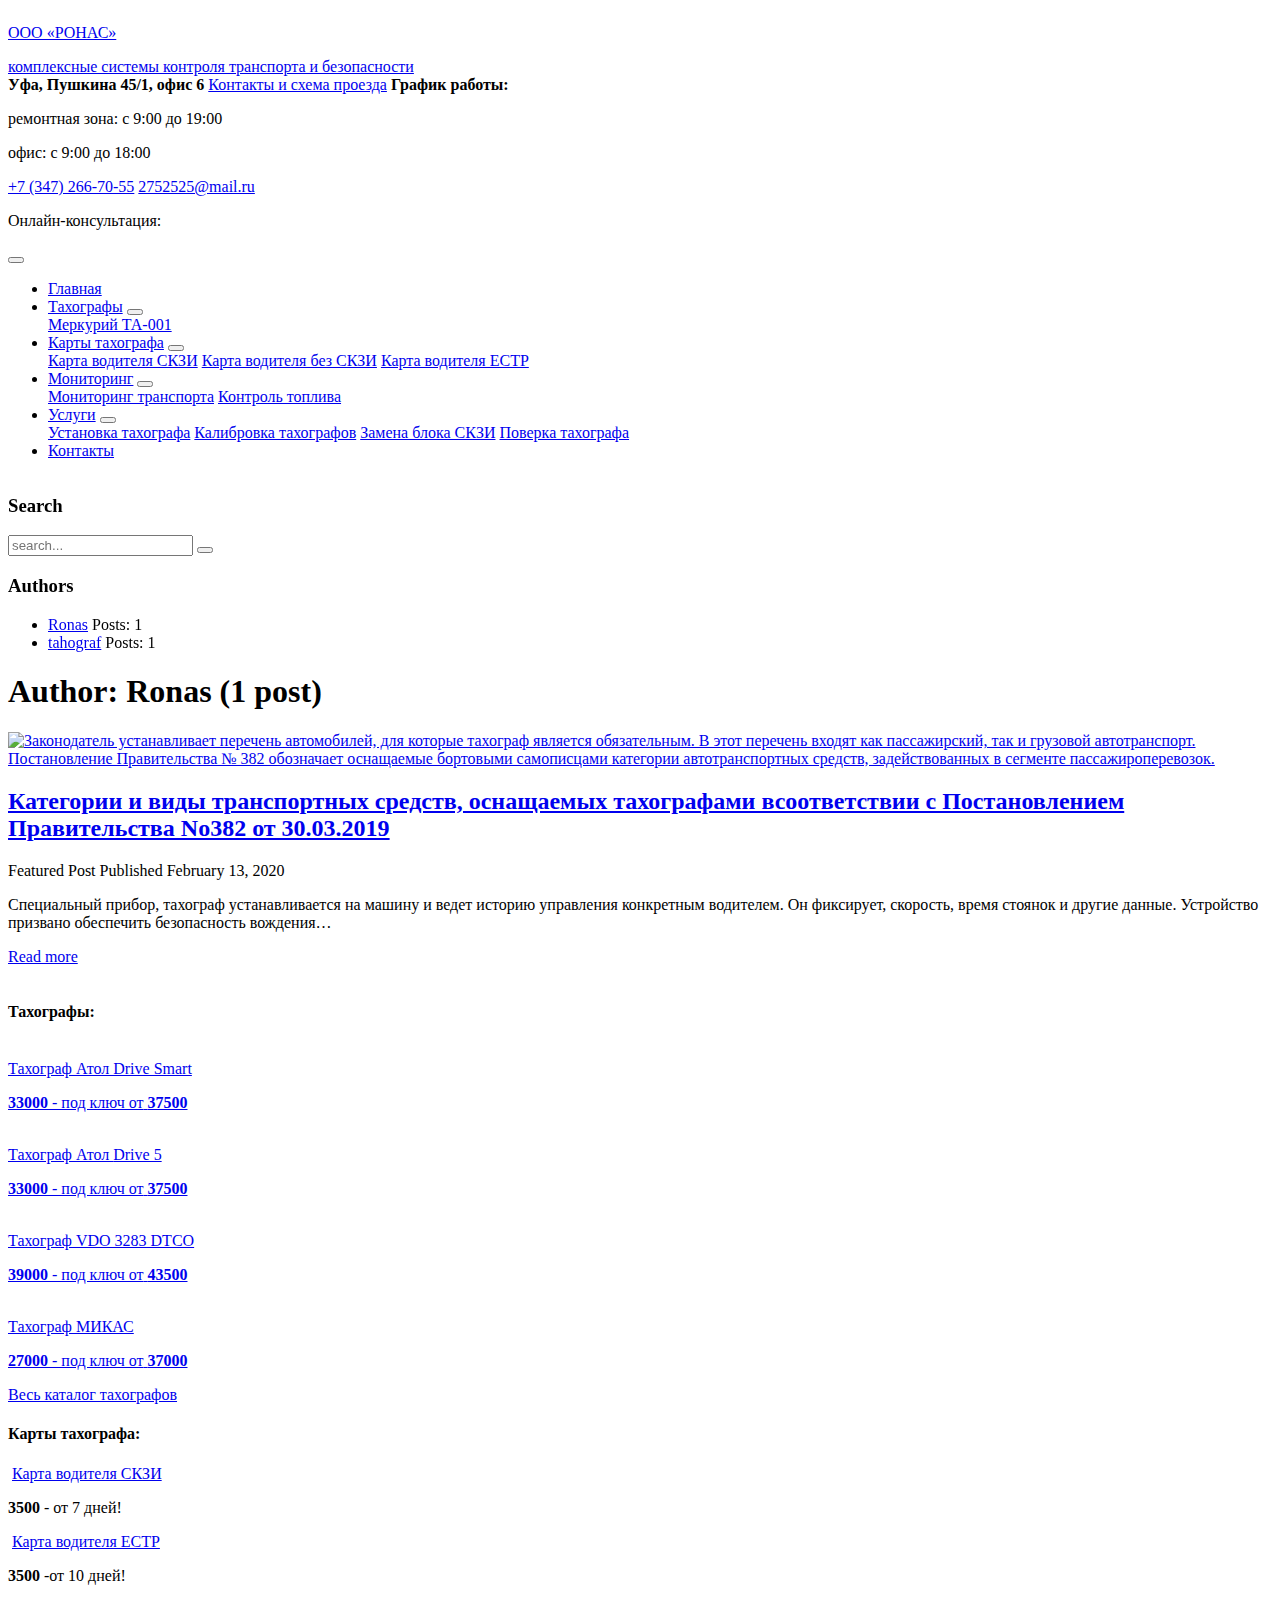
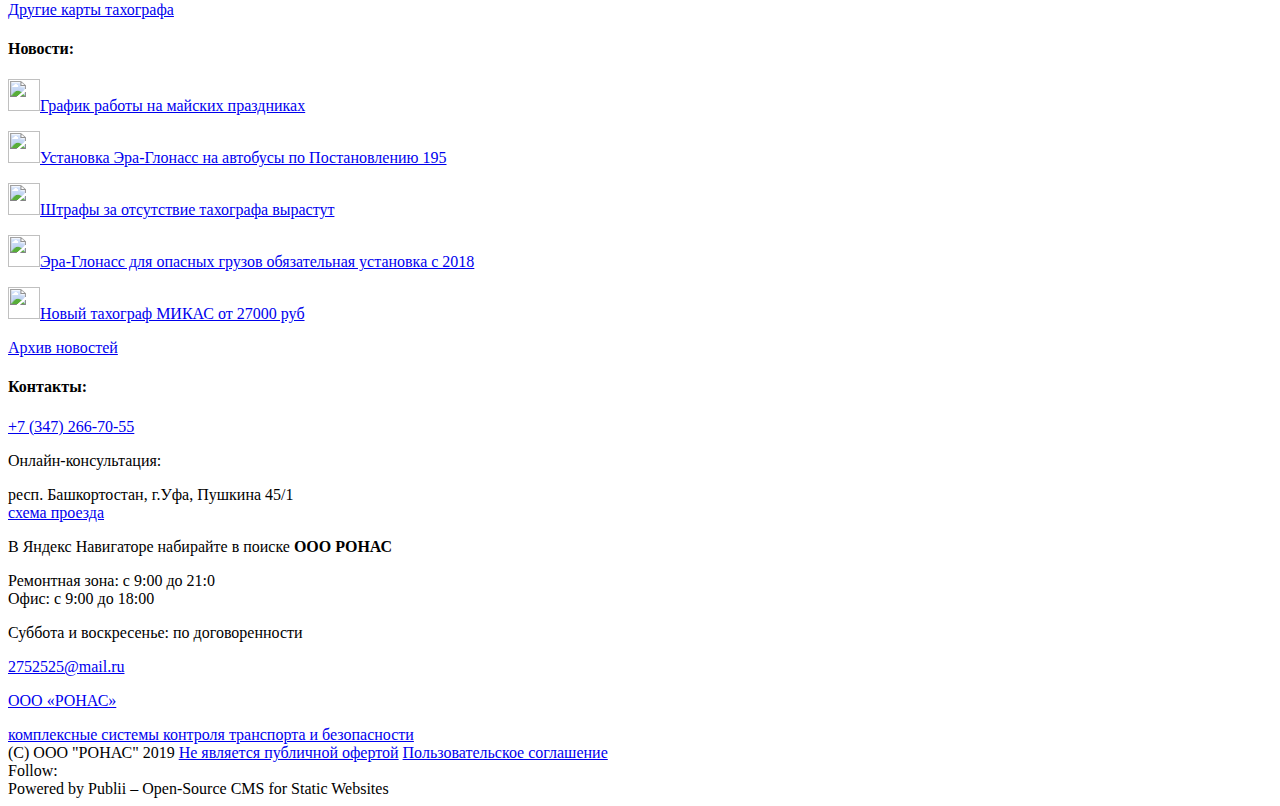
==== author/ronas/index.html @ 197d641b "Updated from Publii" ====
<!DOCTYPE html>
<html lang="ru">
<head>
	<meta charset="UTF-8">
	<meta name="viewport" content="width=device-width, initial-scale=1, shrink-to-fit=no">

	<title>Тахограф в Уфе | Купить и заказать установку в компании «ООО РОНАС»</title>
        <title>Author: Ronas - RonasUfa</title>
     
    <meta name="robots" content="noindex, follow" /> 
     
     
    <link rel="alternate" type="application/atom+xml" href="https://neftekamsksmart.ru/ufa/feed.xml" />
<link rel="alternate" type="application/json" href="https://neftekamsksmart.ru/ufa/feed.json" />
 
     
	<link href="https://fonts.googleapis.com/css?family=Fira+Sans:400,500,700|PT+Sans+Narrow:400,700&amp;subset=cyrillic" rel="stylesheet"> 
	<link rel="stylesheet" href="assets/themes/tahograf/css/bootstrap.min.css">
	<link rel="stylesheet" href="assets/themes/tahograf/css/font-awesome.min.css">
	<link rel="stylesheet" href="assets/themes/tahograf/css/jquery.fancybox.min.css">
	<link rel="stylesheet" href="assets/themes/tahograf/css/style.css">  

    <meta name="description"  content="Компания «ООО РОНАС» осуществляет продажу и установку тахографов по выгодной стоимости. Сделать заказ можно на сайте или по телефону в Уфе +7 (347) 266-70-55." />

    <link rel="canonical" href="index.html" />
    <!-- /all in one seo pack -->
    <link rel='dns-prefetch' href='index.html' />
    <link rel='dns-prefetch' href='https://www.google.com/' />
    <link rel='dns-prefetch' href='https://s.w.org/' />
    <link rel='shortlink' href='index.html' />
    <style>
        body {
            display: flex;
            min-height: 100vh;
            flex-direction: column;
        }

        main {
            flex: 1;
        }
    </style>
    <script type="application/ld+json">{"@context":"http://schema.org","@type":"Organization","name":"RonasUfa","logo":"https://neftekamsksmart.ru/ufa/media/website/ronas_O.png","url":"https://neftekamsksmart.ru/ufa/index.html"}</script> 
    
</head>
<body>
    
    <header class="container-fluid jeneral">
		<div class="row">
			<div class="col-md-auto col-12 text-md-left text-center pb-3 pb-md-0 header-logo" >
				<a href="index.html" class="no-border nowrap">
					<p><img  src="https://neftekamsksmart.ru/ufa/media/website/ronas_O.png" alt="">ООО «РОНАС»</p>
					<div>комплексные системы контроля транспорта и безопасности</div>
				</a>
			</div>
			<div class="col-sm-auto ml-md-auto header-addr">
				<div >
					<b>Уфа, Пушкина 45/1, офис 6</b>
					<a href="/o-kompanii/contacty/" class="link-orange underlined">Контакты и схема проезда</a>
					<b class="pt-3">График работы:</b>
					<p>ремонтная зона: с 9:00 до 19:00</p>
					<p>офис: с 9:00 до 18:00</p>

				</div>
			</div>
			<div class="col-xl-3 col-sm-auto pt-3 pt-sm-0 header-contacts">
				<div>
					<a href="tel:+73472667055" class="no-border">+7 (347) 266-70-55</a>
					<a href="mailto:2752525@mail.ru" class="link-orange underlined">2752525@mail.ru</a>
					<p class="pt-4">
						<span class="pr-1">Онлайн-консультация:</span>
						<a target="_blank" href="https://api.whatsapp.com/send?phone=79373033031" rel="nofollow noopener noreferrer"><i class="fa fa-whatsapp sots" aria-hidden="true"></i></a>
						<a target="_blank" href="viber://add?number=79373033031"  rel="nofollow noopener noreferrer"><i class="fa fa-phone sots" aria-hidden="true"></i></a>
					</p>
				</div>
			</div>
		</div>

	</header>


	<nav class="container-fluid"  itemscope itemtype="http://schema.org/SiteNavigationElement">
		<div class="navbar navbar-light navbar-dark bg-dark navbar-expand-md">
			<button class="navbar-toggler" type="button" data-toggle="collapse" data-target="#navbar-mobile" aria-controls="navbar-mobile" aria-expanded="false" aria-label="Toggle navigation">
				 <span class="navbar-toggler-icon"></span>
			</button>

			<div id="navbar-mobile" class="navbar-collapse collapse">
                <ul class="navbar-nav">
                        <li class="nav-item">
                            <a class="nav-item" href="https://neftekamsksmart.ru/ufa/index.html">Главная</a>
                        </li>
                        <li class="nav-item dropdown">
                            <a itemprop="url" href="https://neftekamsksmart.ru/ufa/author/tahograf/index.html">Тахографы<i class="fa fa-angle-down" aria-hidden="true"></i></a>
                            <button class="dropdown-toggle" type="button" id="nav-tachograph" data-toggle="dropdown" aria-haspopup="true"></button>
                            
                            <div class="dropdown-menu" aria-labelledby="nav-services">
							<div class="d-flex flex-column align-items-start">
							<div class="main-links d-flex flex-column align-items-start pb-2">
                                    <a href="https://neftekamsksmart.ru/ufa/merkuriy">Меркурий ТА-001</a>
                            </div>
                            </div>
                            </div>
                        </li>
                        <li class="nav-item dropdown">
                            <a itemprop="url" href="https://neftekamsksmart.ru/ufa/karty">Карты тахографа<i class="fa fa-angle-down" aria-hidden="true"></i></a>
                            <button class="dropdown-toggle" type="button" id="nav-tachograph" data-toggle="dropdown" aria-haspopup="true"></button>
                            
                            <div class="dropdown-menu" aria-labelledby="nav-services">
							<div class="d-flex flex-column align-items-start">
							<div class="main-links d-flex flex-column align-items-start pb-2">
                                    <a href="https://neftekamsksmart.ru/ufa/karta_skzi">Карта водителя СКЗИ</a>
                                    <a href="https://neftekamsksmart.ru/ufa/karta_rf">Карта водителя без СКЗИ</a>
                                    <a href="https://neftekamsksmart.ru/ufa/karta_estr" class="gold font-weight-light pb-0">Карта водителя ЕСТР</a>
                            </div>
                            </div>
                            </div>
                        </li>
                        <li class="nav-item dropdown">
                            <a itemprop="url" href="https://neftekamsksmart.ru/ufa/monitoring">Мониторинг<i class="fa fa-angle-down" aria-hidden="true"></i></a>
                            <button class="dropdown-toggle" type="button" id="nav-tachograph" data-toggle="dropdown" aria-haspopup="true"></button>
                            
                            <div class="dropdown-menu" aria-labelledby="nav-services">
							<div class="d-flex flex-column align-items-start">
							<div class="main-links d-flex flex-column align-items-start pb-2">
                                    <a href="https://neftekamsksmart.ru/ufa/monitoring_transport">Мониторинг транспорта</a>
                                    <a href="https://neftekamsksmart.ru/ufa/kontrol_topliva">Контроль топлива</a>
                            </div>
                            </div>
                            </div>
                        </li>
                        <li class="nav-item dropdown">
                            <a itemprop="url" href="https://neftekamsksmart.ru/ufa/uslugi">Услуги<i class="fa fa-angle-down" aria-hidden="true"></i></a>
                            <button class="dropdown-toggle" type="button" id="nav-tachograph" data-toggle="dropdown" aria-haspopup="true"></button>
                            
                            <div class="dropdown-menu" aria-labelledby="nav-services">
							<div class="d-flex flex-column align-items-start">
							<div class="main-links d-flex flex-column align-items-start pb-2">
                                    <a href="https://neftekamsksmart.ru/ufa/ustanovka_taho">Установка тахографа</a>
                                    <a href="https://neftekamsksmart.ru/ufa/kalibrovka_taho">Калибровка тахографов</a>
                                    <a href="https://neftekamsksmart.ru/ufa/zamena_skzi">Замена блока СКЗИ</a>
                                    <a href="https://neftekamsksmart.ru/ufa/poverka_taho">Поверка тахографа</a>
                            </div>
                            </div>
                            </div>
                        </li>
                        <li class="nav-item">
                            <a class="nav-item" href="https://neftekamsksmart.ru/ufa/kontakty">Контакты</a>
                        </li>
                </ul>
			</div>
		</div>


	</nav>

<main>

    <div class="container my-5">
        <div class="row">

            <div class="sidebar col-md-4 order-md-last">
                <style>
                    .position-sticky {
                        position: -webkit-sticky;
                	    position: sticky;
                        top: 15px;
                    }
                </style>
                
                <div class="position-sticky">
                
                    
                    
                    
                    <div class="search mb-4">
                        <h3>Search</h3>
                        <form action="https://neftekamsksmart.ru/ufa/search.html" class="row form-inline mx-0">
                            <input
                                class="col form-control mr-2"
                                type="search"
                                name="q"
                                placeholder="search..."/>
                            <button class="col-auto btn btn-primary my-2" type="submit">
                                <i class="fas fa-search"></i>
                            </button>
                        </form>
                    </div>
                    
                    <script>
                        (function () {
                            var cx = '';
                            var gcse = document.createElement('script');
                            gcse.type  = 'text/javascript';
                            gcse.async = true;
                            gcse.src   = 'https://cse.google.com/cse.js?cx=' + cx;
                            var s = document.getElementsByTagName('script')[0];
                            s.parentNode.insertBefore(gcse, s);
                        })();
                    </script>
                    
                    <gcse:searchresults-only></gcse:searchresults-only>
                    
                
                    
                    <div class="sidebar-menu mb-4">
                        <h3></h3>
                        <ul>
                        </ul>
                    </div>
                    
                
                    
                    
                    
                    <div class="authors mb-4">
                        <h3>Authors</h3>
                        <ul>
                                 
                                    <li>
                                        <a href="https://neftekamsksmart.ru/ufa/author/ronas/index.html" class="authors-title">Ronas</a>
                                        <span class="text-muted float-right">Posts: 
                                            1
                                        </span>
                                    </li>
                                 
                                    <li>
                                        <a href="https://neftekamsksmart.ru/ufa/author/tahograf/index.html" class="authors-title">tahograf</a>
                                        <span class="text-muted float-right">Posts: 
                                            1
                                        </span>
                                    </li>
                        </ul>
                    </div>
                    
                
                    
                    
                
                </div>            </div>

            <div class="col-md">
                <header class="clearfix author mb-5">
                        <h1 class="mb-5">
                            Author: Ronas <span class="small text-muted">(1 post)</span>
                        </h1>
                        
                </header>

                
                
                <article class="mb-5">
                
                     
                    <a href="https://neftekamsksmart.ru/ufa/kategorii-i-vidy-transportnyh-sredstv-osnashchaemyh-tahografami-vsootvetstvii-s-postanovleniem-pravitelstva-no382-ot-30032019.html">
                        <img src="https://neftekamsksmart.ru/ufa/media/posts/1/gaishnik.jpg" sizes="(min-width: 350px) 50vw, 100vw" srcset="https://neftekamsksmart.ru/ufa/media/posts/1/responsive/gaishnik-xs.jpg 350w ,https://neftekamsksmart.ru/ufa/media/posts/1/responsive/gaishnik-sm.jpg 540w" alt="Законодатель устанавливает перечень автомобилей, для которые тахограф является обязательным. В этот перечень входят как пассажирский, так и грузовой автотранспорт. Постановление Правительства № 382 обозначает оснащаемые бортовыми самописцами категории автотранспортных средств, задействованных в сегменте пассажироперевозок.">
                    </a>
                     
                
                    <header>
                        <h2>
                            <a href="https://neftekamsksmart.ru/ufa/kategorii-i-vidy-transportnyh-sredstv-osnashchaemyh-tahografami-vsootvetstvii-s-postanovleniem-pravitelstva-no382-ot-30032019.html">Категории и виды транспортных средств, оснащаемых тахографами всоответствии с Постановлением Правительства No382 от 30.03.2019</a>
                        </h2>
                        <style>
                            .listing-meta .tag:after { content: "," }
                            .listing-meta .tag:last-of-type:after { content: "" }
                        </style>
                
                        <p class="listing-meta small">
                
                                <span class="badge badge-primary">
                                    <i class="fas fa-star"></i>
                                    Featured Post
                                </span>&#32;
                        
                
                                Published <time datetime="February 13, 2020">
                                February 13, 2020
                                </time>
                
                        </p>
                    </header>
                
                    <section>
                        <p>Специальный прибор, тахограф устанавливается на машину и ведет историю управления конкретным водителем. Он фиксирует, скорость, время стоянок и другие данные. Устройство призвано обеспечить безопасность вождения&hellip;</p>
                        <p><a href="https://neftekamsksmart.ru/ufa/kategorii-i-vidy-transportnyh-sredstv-osnashchaemyh-tahografami-vsootvetstvii-s-postanovleniem-pravitelstva-no382-ot-30032019.html">Read more <i class="far fa-arrow-right"></i></a></p>
                    </section>
                
                </article>
                

                

            </div>

        </div>
    </div>

</main>


   	<footer class="container-fluid jeneral" itemscope itemtype="http://schema.org/LocalBusiness">
		<div class="row pt-3 pb-4">
			<div class="col-lg-3 col-6 d-flex flex-column align-items-start footer-favorites">
				<h4 class="footer">Тахографы:</h4>
				<div class="footer-block-grow">
					<a href="/tahography/skzi/takhograf-atol-drive-smart/">
						<div class="row">
							<div class="col-4"><img src="media/files/main-favorites-1.jpg" alt="" class="img-fluid"></div>
							<div class="col-8">Тахограф Атол Drive Smart</div>
						</div>
						<p>
							<span class="red"><b>33000</b> <i class="fa fa-rub" aria-hidden="true"></i></span>
							<span class="nowrap">- под ключ от</span>
							<span class="red nowrap"><b>37500</b> <i class="fa fa-rub" aria-hidden="true"></i></span>
						</p>
					</a>
					<a href="/tahography/skzi/atol_drive_5/">
						<div class="row">
							<div class="col-4"><img src="media/files/main-favorites-2.jpg" alt="" class="img-fluid"></div>
							<div class="col-8">Тахограф Атол <span class="nowrap">Drive 5</span></div>
						</div>
						<p>
							<span class="red"><b>33000</b> <i class="fa fa-rub" aria-hidden="true"></i></span>
							<span class="nowrap">- под ключ от</span>
							<span class="red nowrap"><b>37500</b> <i class="fa fa-rub" aria-hidden="true"></i></span>
						</p>
					</a>
					<a href="/tahography/skzi/continental_3283_skzi/">
						<div class="row">
							<div class="col-4"><img src="media/files/main-favorites-3.jpg" alt="" class="img-fluid"></div>
							<div class="col-8">Тахограф VDO 3283 DTCO</div>
						</div>
						<p>
							<span class="red"><b>39000</b> <i class="fa fa-rub" aria-hidden="true"></i></span>
							<span class="nowrap">- под ключ от</span>
							<span class="red nowrap"><b>43500</b> <i class="fa fa-rub" aria-hidden="true"></i></span>
						</p>
					</a>
					<a href="/tahography/skzi/takhograf-mikas-s-skzi/">
						<div class="row">
							<div class="col-4"><img src="media/files/main-favorites-4.jpg" alt="" class="img-fluid"></div>
							<div class="col-8">Тахограф МИКАС</div>
						</div>
						<p>
							<span class="red"><b>27000</b> <i class="fa fa-rub" aria-hidden="true"></i></span>
							<span class="nowrap">- под ключ от</span>
							<span class="red nowrap"><b>37000</b> <i class="fa fa-rub" aria-hidden="true"></i></span>
						</p>
					</a>
				</div>
				<a href="/tahography/" class="mt-3 btn-dark-gray">Весь каталог тахографов</a>
			</div>

			<div class="col-lg-3 col-6 d-flex flex-column align-items-start footer-cards">
				<h4 class="footer">Карты тахографа:</h4>
				<div class="footer-block-grow">
					<div class="d-flex flex-column align-items-start">
						<a href="/oformlenie_kart/voditelya/" class="no-border"><img src="media/files/card-skzi-footer.jpg" alt="" class="img-fluid small-brightness"></a>
						<a href="/oformlenie_kart/voditelya/" class="mt-1 link-orange">Карта водителя СКЗИ</a>
						<p>
							<span class="red">
								<b>3500</b> <i class="fa fa-rub" aria-hidden="true"></i></span> - <span class="nowrap">от 7 дней!
							</span>
						</p>
					</div>
					<div class="d-flex flex-column align-items-start">
						<a href="/oformlenie_kart/oformlenie-kart-estr/" class="no-border"><img src="media/files/card-estr-footer.jpg" alt="" class="img-fluid small-brightness"></a>
						<a href="/oformlenie_kart/oformlenie-kart-estr/" class="mt-1 link-orange">Карта водителя ЕСТР</a>
						<p>
							<span class="red">
								<b>3500</b> <i class="fa fa-rub" aria-hidden="true"></i></span> -<span class="nowrap">от 10 дней!
							</span>
						</p>
					</div>
				</div>
				<a href="/oformlenie_kart/" class="mt-3 btn-dark-gray">Другие карты тахографа</a>
			</div>

			<div class="col-lg-3 col-6 d-flex flex-column align-items-start mt-4 mt-lg-0 footer-news">
				<h4 class="footer">Новости:</h4>
				<div class="footer-block-grow">
                                  <p><a href="/o-kompanii/novosti/grafik-raboty-na-majskih-prazdnikah/" class="no-border"><img width="32" height="32" src="wp-content/uploads/2019/04/11b10a7e08fc26f4440aab68826984dc-150x150.jpg" class="attachment-32x32 size-32x32 wp-post-image" alt="" /></a><span><a href="/o-kompanii/novosti/grafik-raboty-na-majskih-prazdnikah/" class="link-orange">График работы на майских праздниках</a></span></p><p><a href="/o-kompanii/novosti/oborudovanie-avtobusov-po-postanovleniyu-195/" class="no-border"><img width="32" height="32" src="wp-content/uploads/2019/04/51cd-1-150x150.jpg" class="attachment-32x32 size-32x32 wp-post-image" alt="" srcset="wp-content/uploads/2019/04/51cd-1-150x150.jpg 150w, wp-content/uploads/2019/04/51cd-1-165x165.jpg 165w" sizes="(max-width: 32px) 100vw, 32px" /></a><span><a href="/o-kompanii/novosti/oborudovanie-avtobusov-po-postanovleniyu-195/" class="link-orange">Установка Эра-Глонасс на автобусы по Постановлению 195</a></span></p><p><a href="/o-kompanii/novosti/shtrafy-za-otsutstvie-takhografa-vyrastut/" class="no-border"><img width="32" height="32" src="wp-content/uploads/2019/04/c1d63c99806bf85b2166f1be72116b92-150x150.jpg" class="attachment-32x32 size-32x32 wp-post-image" alt="" /></a><span><a href="/o-kompanii/novosti/shtrafy-za-otsutstvie-takhografa-vyrastut/" class="link-orange">Штрафы за отсутствие тахографа вырастут</a></span></p><p><a href="/o-kompanii/novosti/era-glonass-obyazatelna-v-2018-godu-dlya-opasnykh-gruzov/" class="no-border"><img width="32" height="32" src="wp-content/uploads/2019/04/132-1024x576-150x150.jpg" class="attachment-32x32 size-32x32 wp-post-image" alt="" /></a><span><a href="/o-kompanii/novosti/era-glonass-obyazatelna-v-2018-godu-dlya-opasnykh-gruzov/" class="link-orange">Эра-Глонасс для опасных грузов обязательная установка с 2018</a></span></p><p><a href="/o-kompanii/novosti/novyy-takhograf-mikas-ot-33000-rub/" class="no-border"><img width="32" height="32" src="wp-content/uploads/2019/04/mikas_t2-150x150.jpg" class="attachment-32x32 size-32x32 wp-post-image" alt="" /></a><span><a href="/o-kompanii/novosti/novyy-takhograf-mikas-ot-33000-rub/" class="link-orange">Новый тахограф МИКАС от 27000 руб</a></span></p>
				</div>
				<a href="/o-kompanii/novosti/" class="mt-3 btn-dark-gray">Архив новостей</a>
			</div>

			<div class="col-lg-3 col-6 d-flex flex-column align-items-start mt-4 mt-lg-0 footer-contacts">
				<h4 class="footer">Контакты:</h4>
				<div class="footer-block-grow">
					<div>
						<i class="fa fa-mobile" aria-hidden="true"></i>
						<div>
							<a href="tel:+73472667055"><span itemprop="telephone">+7 (347) 266-70-55</span></a>
							<p>
								Онлайн-консультация:
								<span class="nowrap">
									<a target="_blank" href="https://api.whatsapp.com/send?phone=79373033031" rel="nofollow noopener noreferrer"><i class="fa fa-whatsapp sots" aria-hidden="true"></i></a>
									<a target="_blank" href="viber://add?number=79373033031" rel="nofollow noopener noreferrer"><i class="fa fa-phone sots" aria-hidden="true"></i></a>
								</span>
							</p>
						</div>
					</div>
					<div>
						<i class="fa fa-map-marker" aria-hidden="true"></i>
						<div>
							<p itemprop="address" itemscope="" itemtype="http://schema.org/PostalAddress">
								<span itemprop="addressRegion">респ. Башкортостан</span>, <span itemprop="addressLocality">г.Уфа</span>, <span itemprop="streetAddress">Пушкина 45/1</span> <br>
								<a href="/o-kompanii/contacty/" class="link-orange underlined">схема проезда</a>
							</p>
							<p>В Яндекс Навигаторе набирайте в поиске <b itemprop="name">ООО РОНАС</b></p>
						</div>
					</div>
					<div>
						<i class="fa fa-clock-o" aria-hidden="true"></i>
						<div>
							<p>Ремонтная зона: <span class="nowrap">с 9:00 до 21:0</span> <br> Офис: <span class="nowrap"><time itemprop="openingHours" datetime="Mo-Fr 9:00−18:00">с 9:00 до 18:00</time></span></p>
							<p>Суббота и воскресенье: <span class="nowrap">по договоренности</span></p>
						</div>
					</div>
					<div>
						<i class="fa fa-envelope-o" aria-hidden="true"></i>
						<div>
							<p><a href="mailto:2752525@mail.ru" class="link-orange">2752525@mail.ru</a></p>
						</div>
					</div>
				</div>
			</div>
		</div>

		<div class="footer-bottom-line">
			<div class="row justify-content-between align-items-center">
				<div class="col-sm-auto footer-logo">
					<a href="index.html#" class="no-border nowrap">
						<p><img src="media/files/logo.png" alt="" itemprop="logo"><span>ООО «РОНАС»</span></p>
						<div>комплексные системы контроля транспорта и безопасности</div>
					</a>					
				</div>
				<div class="col-sm-auto mt-3 mt-sm-0 bottom-line-links">
					<span>(C) ООО "РОНАС" 2019</span>
					<a href="/o-kompanii/ne-yavlyaetsya-publichnoy-ofertoy/" class="underlined">Не является публичной офертой</a>
					<a href="/term/" class="underlined">Пользовательское соглашение</a>
				</div>
			</div>
		</div>
            <div class="container border-top">
                <div class="row">

                    
                    <div class="col-md-6 order-md-last text-md-right text-center py-3 social-follow">
                        Follow:&nbsp;
                            <a href="11111111" title="Facebook" aria-label="Facebook">
                                <i class="fab fa-facebook fa-fw fa-lg"></i>
                            </a>
                            <a href="1111111111" title="Twitter" aria-label="Twitter">
                                <i class="fab fa-twitter fa-fw fa-lg"></i>
                            </a>
                            <a href="" title="Google+" aria-label="Google+">
                                <i class="fab fa-google-plus fa-fw fa-lg"></i>
                            </a>
                            <a href="111111111111" title="Instagram" aria-label="Instagram">
                                <i class="fab fa-instagram fa-fw fa-lg"></i>
                            </a>
                            <a href="1111111111111" title="LinkedIn" aria-label="LinkedIn">
                                <i class="fab fa-linkedin fa-fw fa-lg"></i>
                            </a>
                            <a href="1111111111" title="Vimeo" aria-label="Vimeo">
                                <i class="fab fa-vimeo fa-fw fa-lg"></i>
                            </a>
                            <a href="111111111111" title="Pinterest" aria-label="Pinterest">
                                <i class="fab fa-pinterest fa-fw fa-lg"></i>
                            </a>
                            <a href="11111111111" title="Youtube" aria-label="Youtube">
                                <i class="fab fa-youtube fa-fw fa-lg"></i>
                            </a>
                    </div>
                    

                    <div class="col-md-6 text-md-left text-center py-3">
                        Powered by Publii – Open-Source CMS for Static Websites
                    </div>

                </div>
            </div>
<!--
                            <div class="container">
                                <div class="row">

                                    <div class="col-md-6 my-5">
                                    
                                    
                                    
                                        <h3>Owner</h3>
                                    
                                        <div class="media">
                                            <img src="" alt="Ronas" style="display: block; max-height: 100px; max-width: 100px; margin: 15px auto 0 auto; border-radius: 50%;">
                                            <div class="media-body ml-3">
                                                <h5 class="mt-0">Ronas</h5>
                                                <p class="card-text"></p>
                                                <a class="card-text" href="mailto:" class="owner-email"></a>
                                            </div>
                                        </div>
                                    
                                    </div>

                                    <div class="col-md-6 my-5">
                                    
                                    
                                    
                                    <div class="newsletter">
                                        <h3>Newsletter</h3>
                                        <p>Sign up to receive email updates and to hear what's going on with us!</p>
                                    
                                            <form>...
                                    
                                    </div>
                                    
                                    </div>

                                </div>
                            </div>

                            <div class="container border-top">
                                <div class="row">

                                    
                                    <div class="col-md-6 order-md-last text-md-right text-center py-3 social-follow">
                                        Follow:&nbsp;
                                            <a href="11111111" title="Facebook" aria-label="Facebook">
                                                <i class="fab fa-facebook fa-fw fa-lg"></i>
                                            </a>
                                            <a href="1111111111" title="Twitter" aria-label="Twitter">
                                                <i class="fab fa-twitter fa-fw fa-lg"></i>
                                            </a>
                                            <a href="" title="Google+" aria-label="Google+">
                                                <i class="fab fa-google-plus fa-fw fa-lg"></i>
                                            </a>
                                            <a href="111111111111" title="Instagram" aria-label="Instagram">
                                                <i class="fab fa-instagram fa-fw fa-lg"></i>
                                            </a>
                                            <a href="1111111111111" title="LinkedIn" aria-label="LinkedIn">
                                                <i class="fab fa-linkedin fa-fw fa-lg"></i>
                                            </a>
                                            <a href="1111111111" title="Vimeo" aria-label="Vimeo">
                                                <i class="fab fa-vimeo fa-fw fa-lg"></i>
                                            </a>
                                            <a href="111111111111" title="Pinterest" aria-label="Pinterest">
                                                <i class="fab fa-pinterest fa-fw fa-lg"></i>
                                            </a>
                                            <a href="11111111111" title="Youtube" aria-label="Youtube">
                                                <i class="fab fa-youtube fa-fw fa-lg"></i>
                                            </a>
                                    </div>
                                    

                                    <div class="col-md-6 text-md-left text-center py-3">
                                        Powered by Publii – Open-Source CMS for Static Websites
                                    </div>

                                </div>
                            </div>
                            -->
	</footer>
   
    <script src="assets/themes/tahograf/js/jquery-3.3.1.min.js"></script>
	<script src="assets/themes/tahograf/js/popper.min.js"></script>
	<script src="assets/themes/tahograf/js/bootstrap.min.js"></script>
	<script src="assets/themes/tahograf/js/jquery.fancybox.min.js"></script>
	<script src="assets/themes/tahograf/js/custom.js"></script>

	<!--script type='text/javascript' src='wp-includes/js/jquery/jquery.js?ver=1.12.4'></script>
	<script type='text/javascript' src='wp-includes/js/jquery/jquery-migrate.min.js?ver=1.4.1'></script>
	<script type='text/javascript' src='wp-content/plugins/multiline-files-for-contact-form-7/js/zl-multine-files.js?ver=5.1.1'></script-->
<!--script defer src="https://neftekamsksmart.ru/ufa/assets/js/scripts.min.js"></script-->

	
    <style type="text/css">
        @media screen and (max-width: 640px) {
            #wpfront-scroll-top-container {
                visibility: hidden;
            }
        }
    </style>

    <style type="text/css">
        @media screen and (max-device-width: 640px) {
            #wpfront-scroll-top-container {
                visibility: hidden;
            }
        }
    </style>
    <a href="https://wa.me/79373033031" class="whatsapp-cta" target="_blank">
	<i class="fa fa-whatsapp"></i>
    </a>
    

</body>
</html>
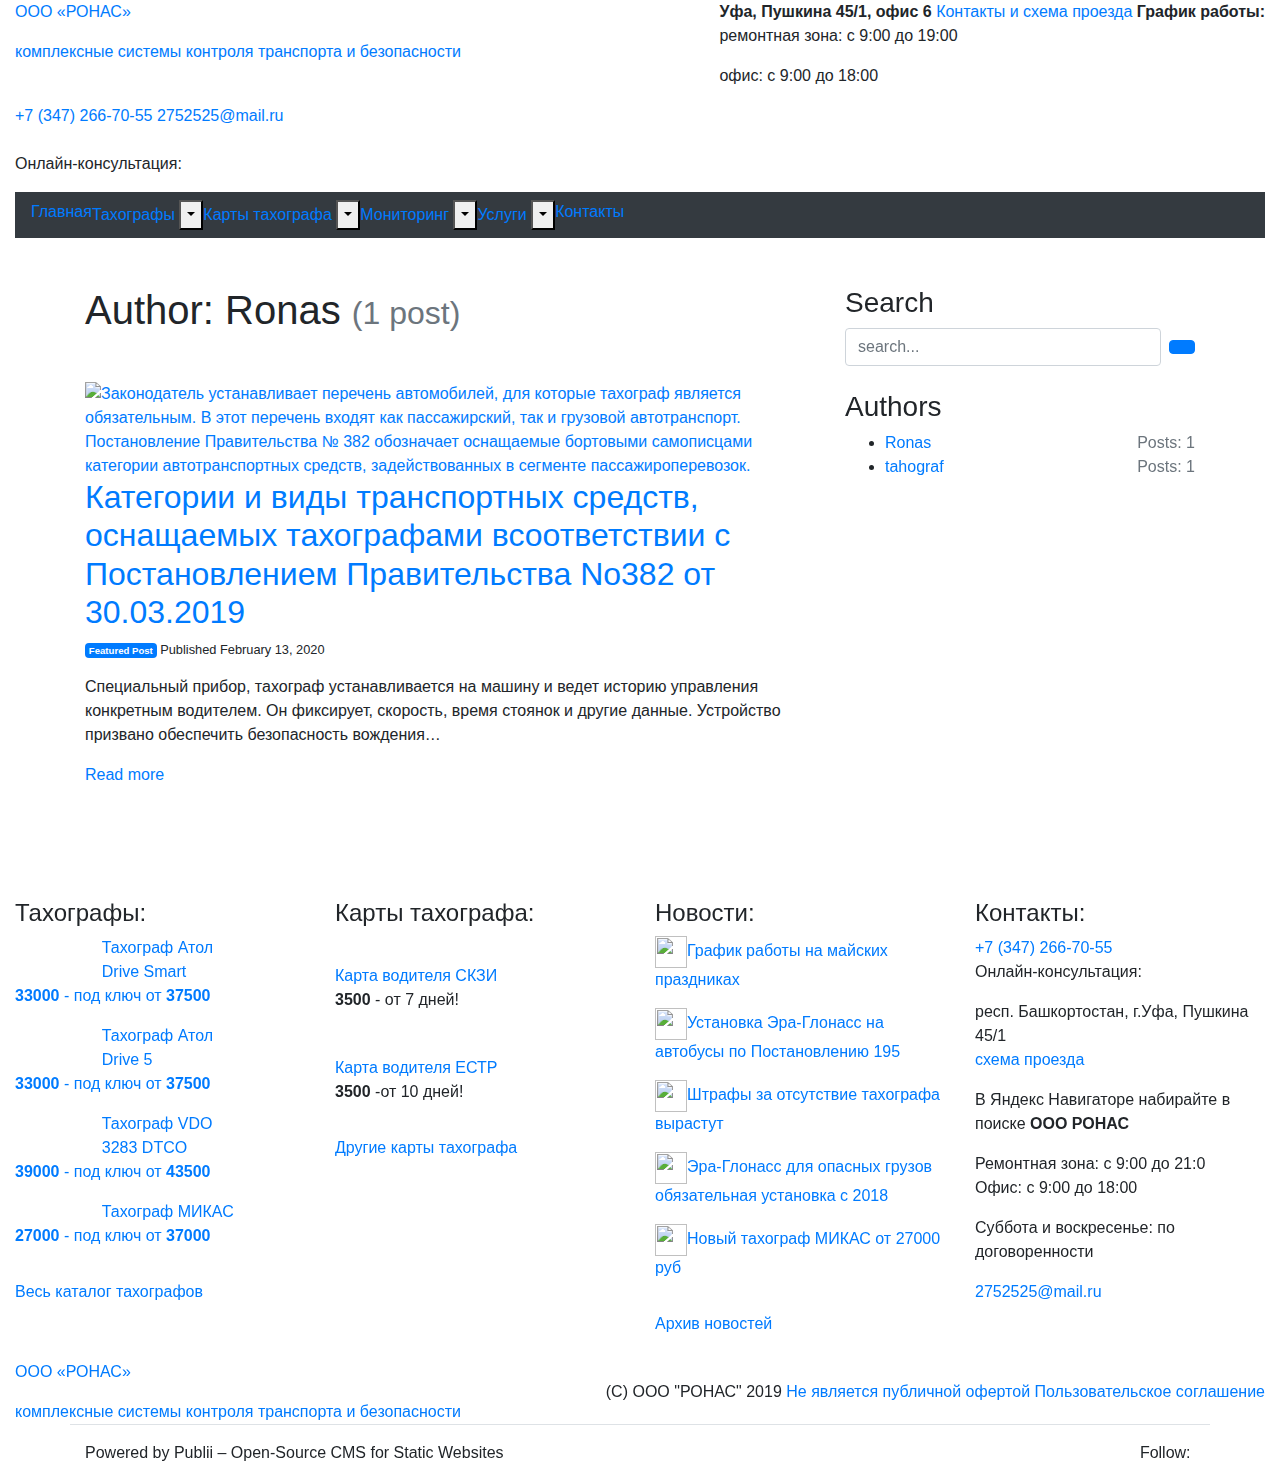
==== commit 650fa6b6: "Updated from Publii" ====
--- a/author/ronas/index.html
+++ b/author/ronas/index.html
@@ -15,7 +15,7 @@
  
      
 	<link href="https://fonts.googleapis.com/css?family=Fira+Sans:400,500,700|PT+Sans+Narrow:400,700&amp;subset=cyrillic" rel="stylesheet"> 
-	<link rel="stylesheet" href="assets/themes/tahograf/css/bootstrap.min.css">
+	<link rel="stylesheet" href="/assets/themes/tahograf/css/bootstrap.min.css">
 	<link rel="stylesheet" href="assets/themes/tahograf/css/font-awesome.min.css">
 	<link rel="stylesheet" href="assets/themes/tahograf/css/jquery.fancybox.min.css">
 	<link rel="stylesheet" href="assets/themes/tahograf/css/style.css">  
@@ -251,14 +251,14 @@
                 <article class="mb-5">
                 
                      
-                    <a href="https://neftekamsksmart.ru/ufa/kategorii-i-vidy-transportnyh-sredstv-osnashchaemyh-tahografami-vsootvetstvii-s-postanovleniem-pravitelstva-no382-ot-30032019.html">
+                    <a href="https://neftekamsksmart.ru/ufa/kategorii-i-vidy-transportnyh-sredstv-osnashchaemyh-tahografami-vsootvetstvii-s-postanovleniem-pravitelstva-no382-ot-30032019/index.html">
                         <img src="https://neftekamsksmart.ru/ufa/media/posts/1/gaishnik.jpg" sizes="(min-width: 350px) 50vw, 100vw" srcset="https://neftekamsksmart.ru/ufa/media/posts/1/responsive/gaishnik-xs.jpg 350w ,https://neftekamsksmart.ru/ufa/media/posts/1/responsive/gaishnik-sm.jpg 540w" alt="Законодатель устанавливает перечень автомобилей, для которые тахограф является обязательным. В этот перечень входят как пассажирский, так и грузовой автотранспорт. Постановление Правительства № 382 обозначает оснащаемые бортовыми самописцами категории автотранспортных средств, задействованных в сегменте пассажироперевозок.">
                     </a>
                      
                 
                     <header>
                         <h2>
-                            <a href="https://neftekamsksmart.ru/ufa/kategorii-i-vidy-transportnyh-sredstv-osnashchaemyh-tahografami-vsootvetstvii-s-postanovleniem-pravitelstva-no382-ot-30032019.html">Категории и виды транспортных средств, оснащаемых тахографами всоответствии с Постановлением Правительства No382 от 30.03.2019</a>
+                            <a href="https://neftekamsksmart.ru/ufa/kategorii-i-vidy-transportnyh-sredstv-osnashchaemyh-tahografami-vsootvetstvii-s-postanovleniem-pravitelstva-no382-ot-30032019/index.html">Категории и виды транспортных средств, оснащаемых тахографами всоответствии с Постановлением Правительства No382 от 30.03.2019</a>
                         </h2>
                         <style>
                             .listing-meta .tag:after { content: "," }
@@ -282,7 +282,7 @@
                 
                     <section>
                         <p>Специальный прибор, тахограф устанавливается на машину и ведет историю управления конкретным водителем. Он фиксирует, скорость, время стоянок и другие данные. Устройство призвано обеспечить безопасность вождения&hellip;</p>
-                        <p><a href="https://neftekamsksmart.ru/ufa/kategorii-i-vidy-transportnyh-sredstv-osnashchaemyh-tahografami-vsootvetstvii-s-postanovleniem-pravitelstva-no382-ot-30032019.html">Read more <i class="far fa-arrow-right"></i></a></p>
+                        <p><a href="https://neftekamsksmart.ru/ufa/kategorii-i-vidy-transportnyh-sredstv-osnashchaemyh-tahografami-vsootvetstvii-s-postanovleniem-pravitelstva-no382-ot-30032019/index.html">Read more <i class="far fa-arrow-right"></i></a></p>
                     </section>
                 
                 </article>
